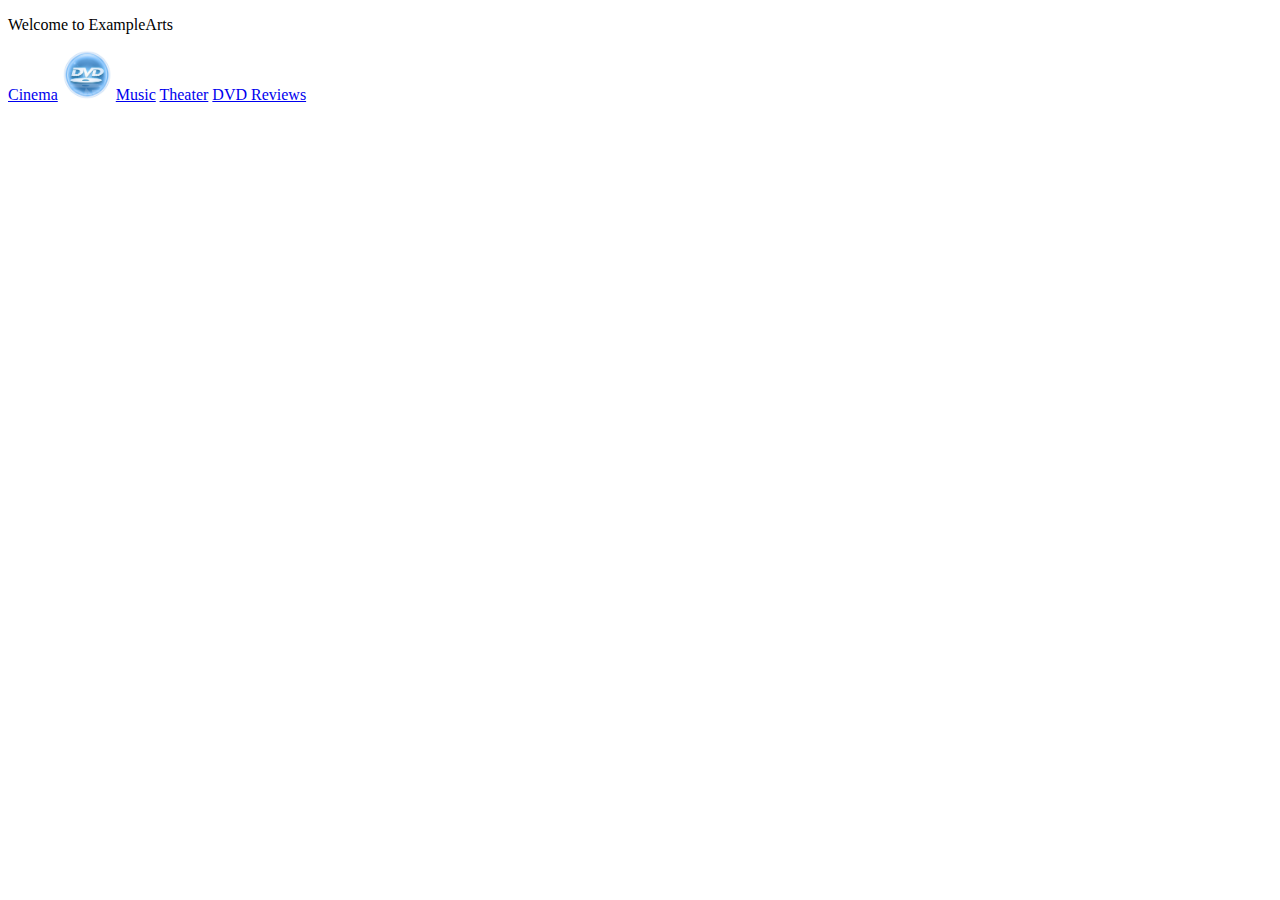
==== index.html @ e14018a0 "Example Arts" ====
<!DOCTYPE html>
<html>
<head>
	<title>Example Arts</title>
</head>
<body>
	<p>Welcome to ExampleArts</p>
	<a href="movies/cinema/index.html">Cinema</a>
	<a href="movies/dvd/index.html"> <img src="movies/dvd/dvd_image.jpg" width="50" height="50" alt="Image of DVD" title="Click this to get to the DVD section!"></a>
	<a href="music/index.html">Music</a>
	<a href="theater/index.html">Theater</a>
	<a href="movies/dvd/reviews.html">DVD Reviews</a>
</body>
</html>
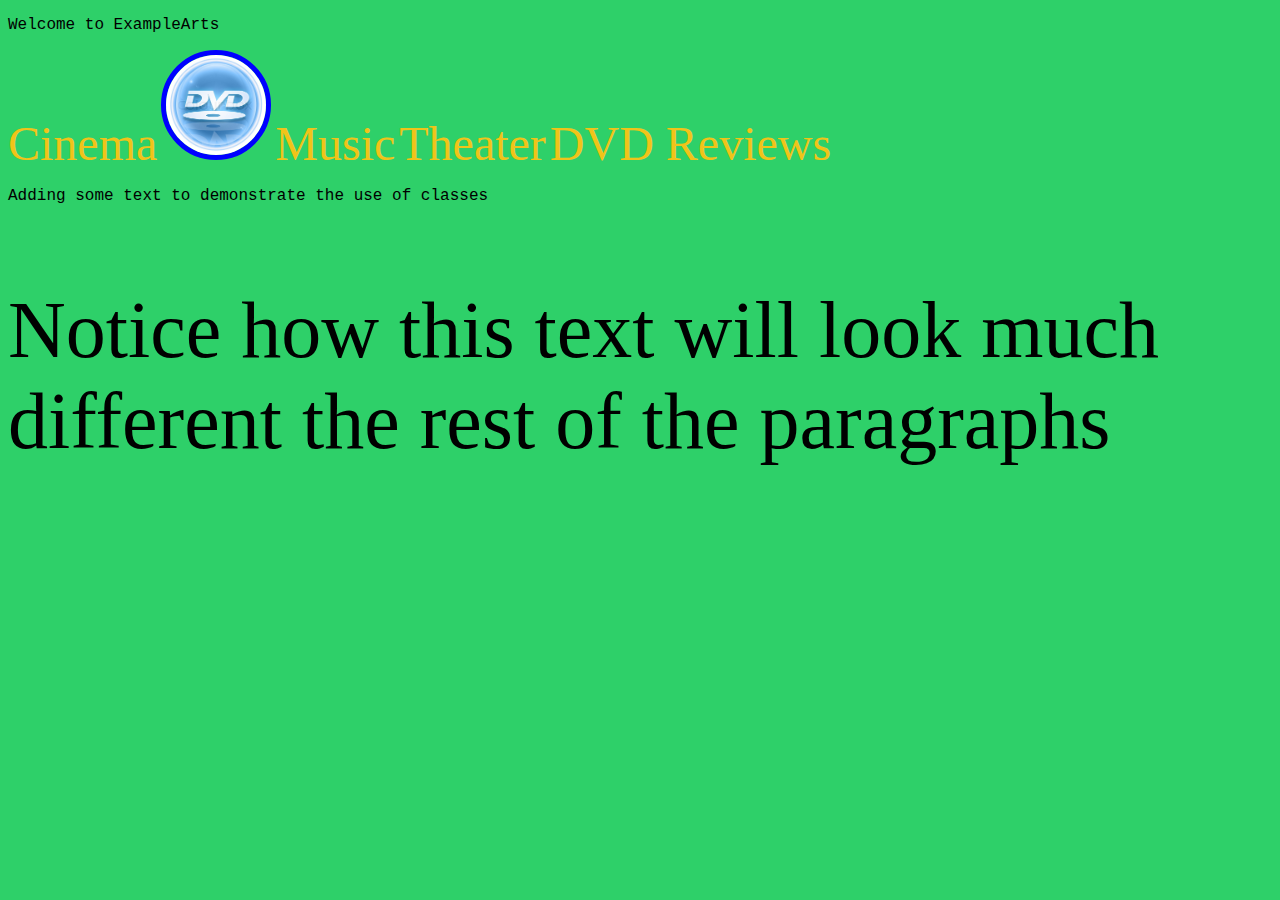
==== commit 597c76b9: "Added features to link (hover text changes)" ====
--- a/index.html
+++ b/index.html
@@ -2,6 +2,7 @@
 <html>
 <head>
 	<title>Example Arts</title>
+	<link rel="stylesheet" type="text/css" href="css/style.css">
 </head>
 <body>
 	<p>Welcome to ExampleArts</p>
@@ -10,5 +11,7 @@
 	<a href="music/index.html">Music</a>
 	<a href="theater/index.html">Theater</a>
 	<a href="movies/dvd/reviews.html">DVD Reviews</a>
+	<p> Adding some text to demonstrate the use of classes </p>
+	<p class = "class-demonstration"> Notice how this text will look much different the rest of the paragraphs </p>
 </body>
 </html>--- a/css/style.css
+++ b/css/style.css
@@ -0,0 +1,28 @@
+p{
+	font-family:Courier;
+	color:black;
+	font-size:;
+}
+a{
+	text-decoration: none;
+	color:#F0C419;
+	font-size: 3em;
+}
+
+body{
+	background-color: #2ED069;
+}
+.class-demonstration{
+	font-family:Verdana;
+	font-size: 5em;
+}
+img{
+	height:100px;
+	width:100px;
+	border: 5px solid blue;
+	border-radius: 200px;
+}
+a:hover{
+	font-weight:bold;
+	color:red;
+}